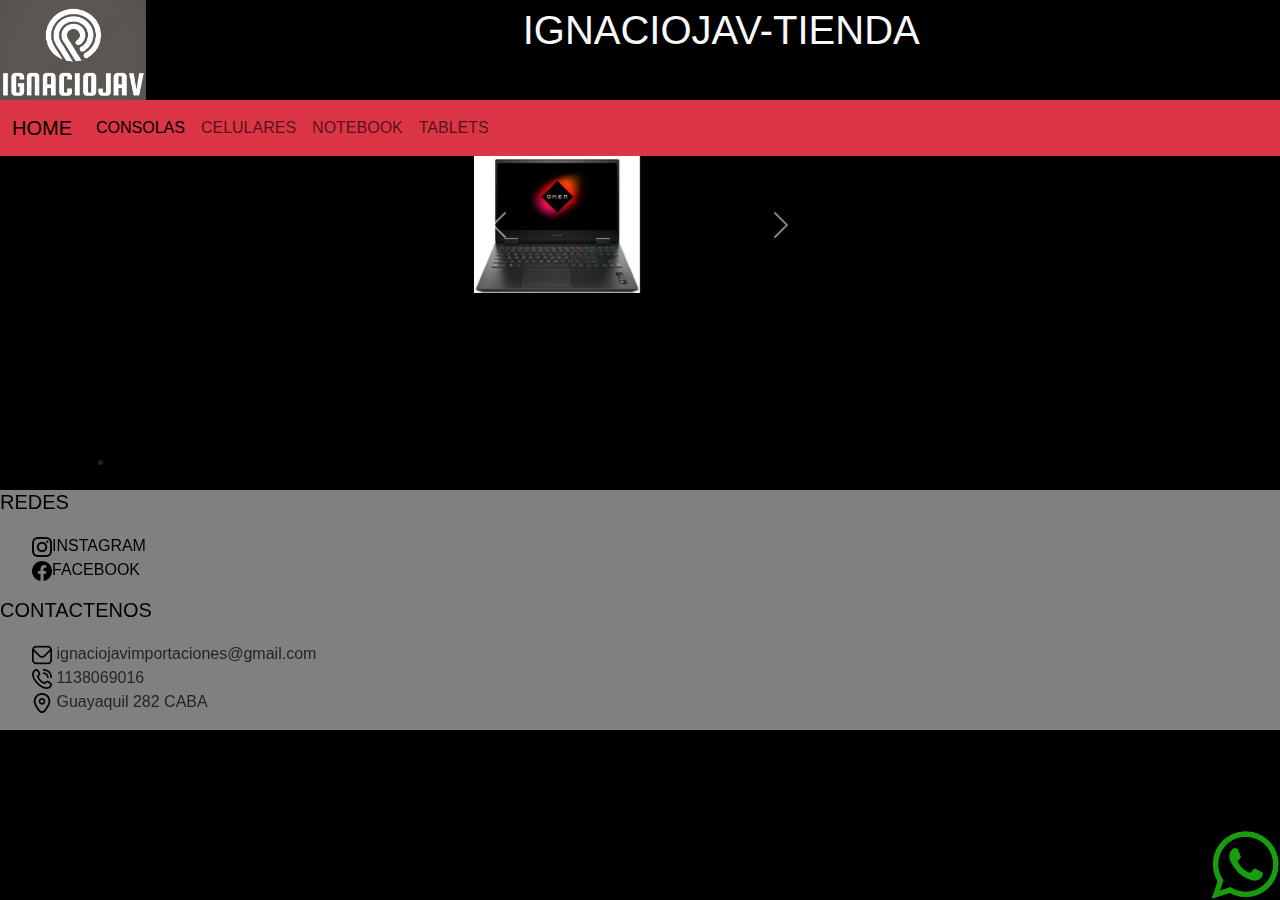
==== index.html @ c863a743 "integre bootstrap a mi proyecto" ====
<!DOCTYPE html>
<html lang="en">

<head>
  <meta charset="UTF-8">
  <meta http-equiv="X-UA-Compatible" content="IE=edge">
  <meta name="viewport" content="width=device-width, initial-scale=1.0">

  <title>IGNACIOJAV-TIENDA</title>
  <link rel="shortcut icon" href="multimedia/imagenes/LOGO-IGNACIOJAV-ICONO.ico" type="image/x-icon">
  <link rel="stylesheet" href="https://cdn.jsdelivr.net/npm/bootstrap@5.2.0-beta1/dist/css/bootstrap.min.css">
  <link rel="stylesheet" href="style.css">
</head>


<body>
  <!------------------------------------------------------NAVBAR----------------------------------------------------------------->

  <header class=" container mw-100 p-0">
    <div class="d-flex">
      <div class="flex-shrink-0 ">
        <img style="height: 100px;" src="multimedia/imagenes/logoignaciojav.png" alt="...">

      </div>
      <div class="flex-grow-1 ms-3  f-size">
        <a href="index.html" class="d-flex justify-content-center link-light">IGNACIOJAV-TIENDA</a>
      </div>
    </div>


    <section>
      <nav class="navbar navbar-expand-lg bg-danger">
        <div class="container-fluid">
          <a class="navbar-brand" href="index.html">HOME</a>
          <button class="navbar-toggler" type="button" data-bs-toggle="collapse" data-bs-target="#navbarNavAltMarkup"
            aria-controls="navbarNavAltMarkup" aria-expanded="false" aria-label="Toggle navigation">
            <span class="navbar-toggler-icon"></span>
          </button>
          <div class="collapse navbar-collapse" id="navbarNavAltMarkup">
            <div class="navbar-nav ">
              <a class="nav-link active" aria-current="page" href="consolas.html">CONSOLAS</a>
              <a class="nav-link" href="celulares.html">CELULARES</a>
              <a class="nav-link" href="notebook.html">NOTEBOOK</a>
              <a class="nav-link" href="tablets.html">TABLETS</a>
            </div>
          </div>
        </div>
      </nav>
    </section>
  </header>
  <!-------------------------------------------------------------------MAIN------------------------------------------------------------->

  <main>
    <div class="container">
      <div class="row">
        <div class="col-sm-4"></div>
        <div class="col-sm-4">
          <section class="container">
            <div id="carouselExampleControls" class="carousel slide" data-bs-ride="carousel">
              <div class="carousel-inner">
                <div class="carousel-item active">
                  <img src="multimedia/imagenes/notebook-hp-owen.jpg" class="d-block w-50" alt="...">
                </div>
                <div class="carousel-item">
                  <img src="multimedia/imagenes/dell-notebook.jpg" class="d-block w-50" alt="...">
                </div>
                <div class="carousel-item">
                  <img src="multimedia/imagenes/notebook-ms2i.jpg" class="d-block w-50" alt="...">
                </div>
              </div>
              <button class="carousel-control-prev" type="button" data-bs-target="#carouselExampleControls"
                data-bs-slide="prev">
                <span class="carousel-control-prev-icon" aria-hidden="true"></span>
                <span class="visually-hidden">Previous</span>
              </button>
              <button class="carousel-control-next" type="button" data-bs-target="#carouselExampleControls"
                data-bs-slide="next">
                <span class="carousel-control-next-icon" aria-hidden="true"></span>
                <span class="visually-hidden">Next</span>
              </button>
            </div>
          </section>
        </div>
        <div class="col-sm-4"></div>
      </div>
      <div class="row">
        <div class="col-sm-4"><iframe
            src="https://www.google.com/maps/embed?pb=!1m18!1m12!1m3!1d3283.3697055797447!2d-58.43468908517588!3d-34.62009646587108!2m3!1f0!2f0!3f0!3m2!1i1024!2i768!4f13.1!3m3!1m2!1s0x95bcca45b13c16f7%3A0x74ec9c4c2a0fdd3a!2sIGNACIOJAV!5e0!3m2!1ses-419!2sar!4v1652912470237!5m2!1ses-419!2sar"
            width="300" height="150" style="border:0;" allowfullscreen="" loading="lazy"
            referrerpolicy="no-referrer-when-downgrade"></iframe></div>
        <div class="col-sm-4"></div>
        <div class="col-sm-4"></div>
      </div>
    </div>
    <section class='container'>
      <nav class='example relative'>
        <ul>
          <li>
            <a href="https://wa.me/+5491138096016" class="item-fixed">
              <img src='multimedia/imagenes/whatsapp_logo.png' />
            </a>
          </li>
        </ul>
      </nav>
    </section>
    <section>

    </section>
  </main>
  <!--------------------------------------------------------------------FOOTER------------------------------------------------->
  <footer class=" container mw-100 p-0 ">
    <h5>REDES</h5>
    <nav>
      <ul>
        <li class="list-group-item disable"><img src="multimedia/imagenes/instagram.png" alt="instagram"><a
            href="https://instagram.com/ignaciojavtienda?utm_medium=copy_link">INSTAGRAM</a></li>
        <li class="list-group-item disable"><img src="multimedia/imagenes/facebook.png" alt="facebook"><a
            href="https://www.facebook.com/profile.php?id=100063746970532">FACEBOOK</a></li>
      </ul>
    </nav>
    <h5>CONTACTENOS</h5>
    <ul>
      <li class="list-group-item disable"><img src="multimedia/imagenes/envelope.png" alt="email">
        ignaciojavimportaciones@gmail.com</li>
      <li class="list-group-item disable"><img src="multimedia/imagenes/phone-call.png" alt="celular"> 1138069016</li>
      <li class="list-group-item disable"><img src="multimedia/imagenes/marker.png" alt="direccion"> Guayaquil 282 CABA
      </li>
    </ul>

  </footer>
  <!--java-->
  <script src="https://cdn.jsdelivr.net/npm/bootstrap@5.2.0-beta1/dist/js/bootstrap.bundle.min.js"></script>
</body>

</html>
---- style.css ----
*{
    margin: 0;
    padding: 0;
}
html {
    box-sizing: border-box;
    text-decoration: none !important;
  }
  body{
    background-color: black;
    font-family: 'Franklin Gothic Medium', 'Arial Narrow', Arial, sans-serif;
}



/* ----------------------------------------------------------HEADER------------------------------------------------------------------------------ */
.f-size{
    font-size: 70px;
}

img-size{
    width: 10px;
}

header{
    background-color: black;
}

header h1{
    color: black ;
}

.texto-alineado{
    
    vertical-align: middle;
    padding-right: 300px;
}
    
header a{
    text-decoration: none;
    font-size: 40px;
    color: white;
   
}
 header a img{
     width: 150px;
}
  

.menu-header{
    background-color: #a32129;
    display: flex;
    justify-content: space-around;
    list-style: none;
    
}

.menu-header a{
    font-size: 30px ;
    
}


.item-sticky{
    position: sticky;
    top: 0;
    bottom: 0;
}

/*------------------------------------------------ANIMACION HEADER-------------------------------------------*/



/*MAIN*/


/*WHATSAPP*/
.item-fixed {
    position: fixed;
    bottom:0;
    right: 0;
}

.item-fixed img{
      width: 70px;
}

/*FOOTER*/
footer{
    background-color: grey;
    background-color: grey;
    display: flex;
    flex-direction: column;
    list-style: none !important;
}

footer ul li{
    color: black;
}
 footer nav li img{
     width: 20px;
 }
 footer ul li img{
     width: 20px;
 }
footer nav ul li a{
    text-decoration: none;
    color:black;
}
footer h5{
    color: black;
    margin-bottom: 20px;
}
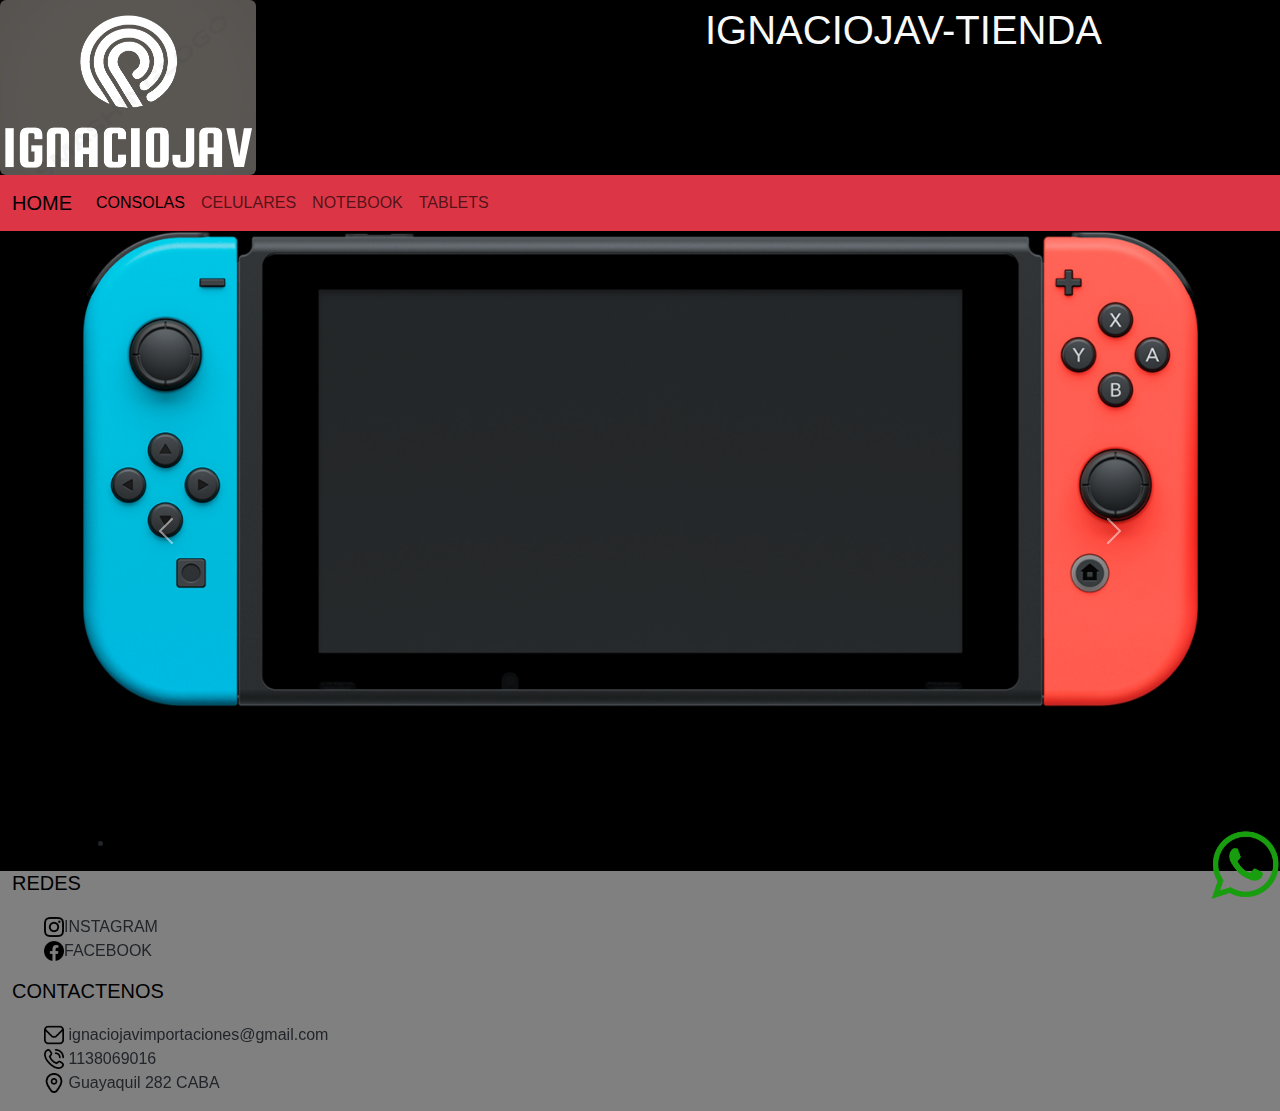
==== commit 3b926b96: "correciones en todos los html, agrego carrousel, se elimino mapa" ====
--- a/index.html
+++ b/index.html
@@ -16,10 +16,10 @@
 <body>
   <!------------------------------------------------------NAVBAR----------------------------------------------------------------->
 
-  <header class=" container mw-100 p-0">
+  <header class=" container-fluid mw-100 p-0">
     <div class="d-flex">
       <div class="flex-shrink-0 ">
-        <img style="height: 100px;" src="multimedia/imagenes/logoignaciojav.png" alt="...">
+        <img src="multimedia/imagenes/logoignaciojav.png" class="rounded float-start w-50  d-flex align-items-center" alt="...">
 
       </div>
       <div class="flex-grow-1 ms-3  f-size">
@@ -50,48 +50,35 @@
   </header>
   <!-------------------------------------------------------------------MAIN------------------------------------------------------------->
 
-  <main>
-    <div class="container">
-      <div class="row">
-        <div class="col-sm-4"></div>
-        <div class="col-sm-4">
-          <section class="container">
-            <div id="carouselExampleControls" class="carousel slide" data-bs-ride="carousel">
-              <div class="carousel-inner">
-                <div class="carousel-item active">
-                  <img src="multimedia/imagenes/notebook-hp-owen.jpg" class="d-block w-50" alt="...">
-                </div>
-                <div class="carousel-item">
-                  <img src="multimedia/imagenes/dell-notebook.jpg" class="d-block w-50" alt="...">
-                </div>
-                <div class="carousel-item">
-                  <img src="multimedia/imagenes/notebook-ms2i.jpg" class="d-block w-50" alt="...">
-                </div>
-              </div>
-              <button class="carousel-control-prev" type="button" data-bs-target="#carouselExampleControls"
-                data-bs-slide="prev">
-                <span class="carousel-control-prev-icon" aria-hidden="true"></span>
-                <span class="visually-hidden">Previous</span>
-              </button>
-              <button class="carousel-control-next" type="button" data-bs-target="#carouselExampleControls"
-                data-bs-slide="next">
-                <span class="carousel-control-next-icon" aria-hidden="true"></span>
-                <span class="visually-hidden">Next</span>
-              </button>
-            </div>
-          </section>
-        </div>
-        <div class="col-sm-4"></div>
+  
+
+ 
+<!-----------------------------------------------CARROUSEL------------------------------------------------------>
+<div class="container">
+  <div id="carouselExampleControls" class="carousel slide" data-bs-ride="carousel">
+    <div class="carousel-inner carousel-edit">
+      <div class="carousel-item active">
+        <img src="multimedia/imagenes/nintendo-switch-carousel.png" class="d-block img-fluid w-100" alt="...">
       </div>
-      <div class="row">
-        <div class="col-sm-4"><iframe
-            src="https://www.google.com/maps/embed?pb=!1m18!1m12!1m3!1d3283.3697055797447!2d-58.43468908517588!3d-34.62009646587108!2m3!1f0!2f0!3f0!3m2!1i1024!2i768!4f13.1!3m3!1m2!1s0x95bcca45b13c16f7%3A0x74ec9c4c2a0fdd3a!2sIGNACIOJAV!5e0!3m2!1ses-419!2sar!4v1652912470237!5m2!1ses-419!2sar"
-            width="300" height="150" style="border:0;" allowfullscreen="" loading="lazy"
-            referrerpolicy="no-referrer-when-downgrade"></iframe></div>
-        <div class="col-sm-4"></div>
-        <div class="col-sm-4"></div>
+      <div class="carousel-item">
+        <img src="multimedia/imagenes/joystick-ps5.jpg" class="d-block img-fluid w-100" alt="...">
+      </div>
+      <div class="carousel-item">
+        <img src="multimedia/imagenes/xiaomi-celulares.png" class="d-block img-fluid w-100" alt="...">
       </div>
     </div>
+    <button class="carousel-control-prev" type="button" data-bs-target="#carouselExampleControls" data-bs-slide="prev">
+      <span class="carousel-control-prev-icon" aria-hidden="true"></span>
+      <span class="visually-hidden">Previous</span>
+    </button>
+    <button class="carousel-control-next" type="button" data-bs-target="#carouselExampleControls" data-bs-slide="next">
+      <span class="carousel-control-next-icon" aria-hidden="true"></span>
+      <span class="visually-hidden">Next</span>
+    </button>
+  </div>
+
+</div>
+    <!------------------------------------------------------------------------whatsapp------------------------------------------------>
     <section class='container'>
       <nav class='example relative'>
         <ul>
@@ -108,14 +95,14 @@
     </section>
   </main>
   <!--------------------------------------------------------------------FOOTER------------------------------------------------->
-  <footer class=" container mw-100 p-0 ">
+  <footer class=" container-fluid  ">
     <h5>REDES</h5>
     <nav>
       <ul>
         <li class="list-group-item disable"><img src="multimedia/imagenes/instagram.png" alt="instagram"><a
-            href="https://instagram.com/ignaciojavtienda?utm_medium=copy_link">INSTAGRAM</a></li>
+            href="https://instagram.com/ignaciojavtienda?utm_medium=copy_link" class="link-dark">INSTAGRAM</a></li>
         <li class="list-group-item disable"><img src="multimedia/imagenes/facebook.png" alt="facebook"><a
-            href="https://www.facebook.com/profile.php?id=100063746970532">FACEBOOK</a></li>
+            href="https://www.facebook.com/profile.php?id=100063746970532" class="link-dark">FACEBOOK</a></li>
       </ul>
     </nav>
     <h5>CONTACTENOS</h5>
--- a/style.css
+++ b/style.css
@@ -4,9 +4,9 @@
 }
 html {
     box-sizing: border-box;
-    text-decoration: none !important;
+    text-decoration: none ;
   }
-  body{
+ body{
     background-color: black;
     font-family: 'Franklin Gothic Medium', 'Arial Narrow', Arial, sans-serif;
 }
@@ -71,10 +71,26 @@
 
 
 
-/*MAIN*/
 
 
-/*WHATSAPP*/
+
+
+
+
+/*-------------------------------------MAIN----------------------------------------*/
+
+/*----------------------------------CARROUSEL----------------------------------*/
+.carousel-edit {
+    height: 600px;
+  }
+  
+  @media only screen and (max-width: 991px) {
+    .carousel-edit {
+      height: auto;
+    }
+  }
+
+/*----------------------WHATSAPP---------------------------------*/
 .item-fixed {
     position: fixed;
     bottom:0;
@@ -85,13 +101,14 @@
       width: 70px;
 }
 
-/*FOOTER*/
+
+  /*----------------------------------------------------FOOTER------------------------------------------------------------*/
 footer{
     background-color: grey;
     background-color: grey;
     display: flex;
     flex-direction: column;
-    list-style: none !important;
+    list-style: none ;
 }
 
 footer ul li{
@@ -110,4 +127,4 @@
 footer h5{
     color: black;
     margin-bottom: 20px;
-}+}
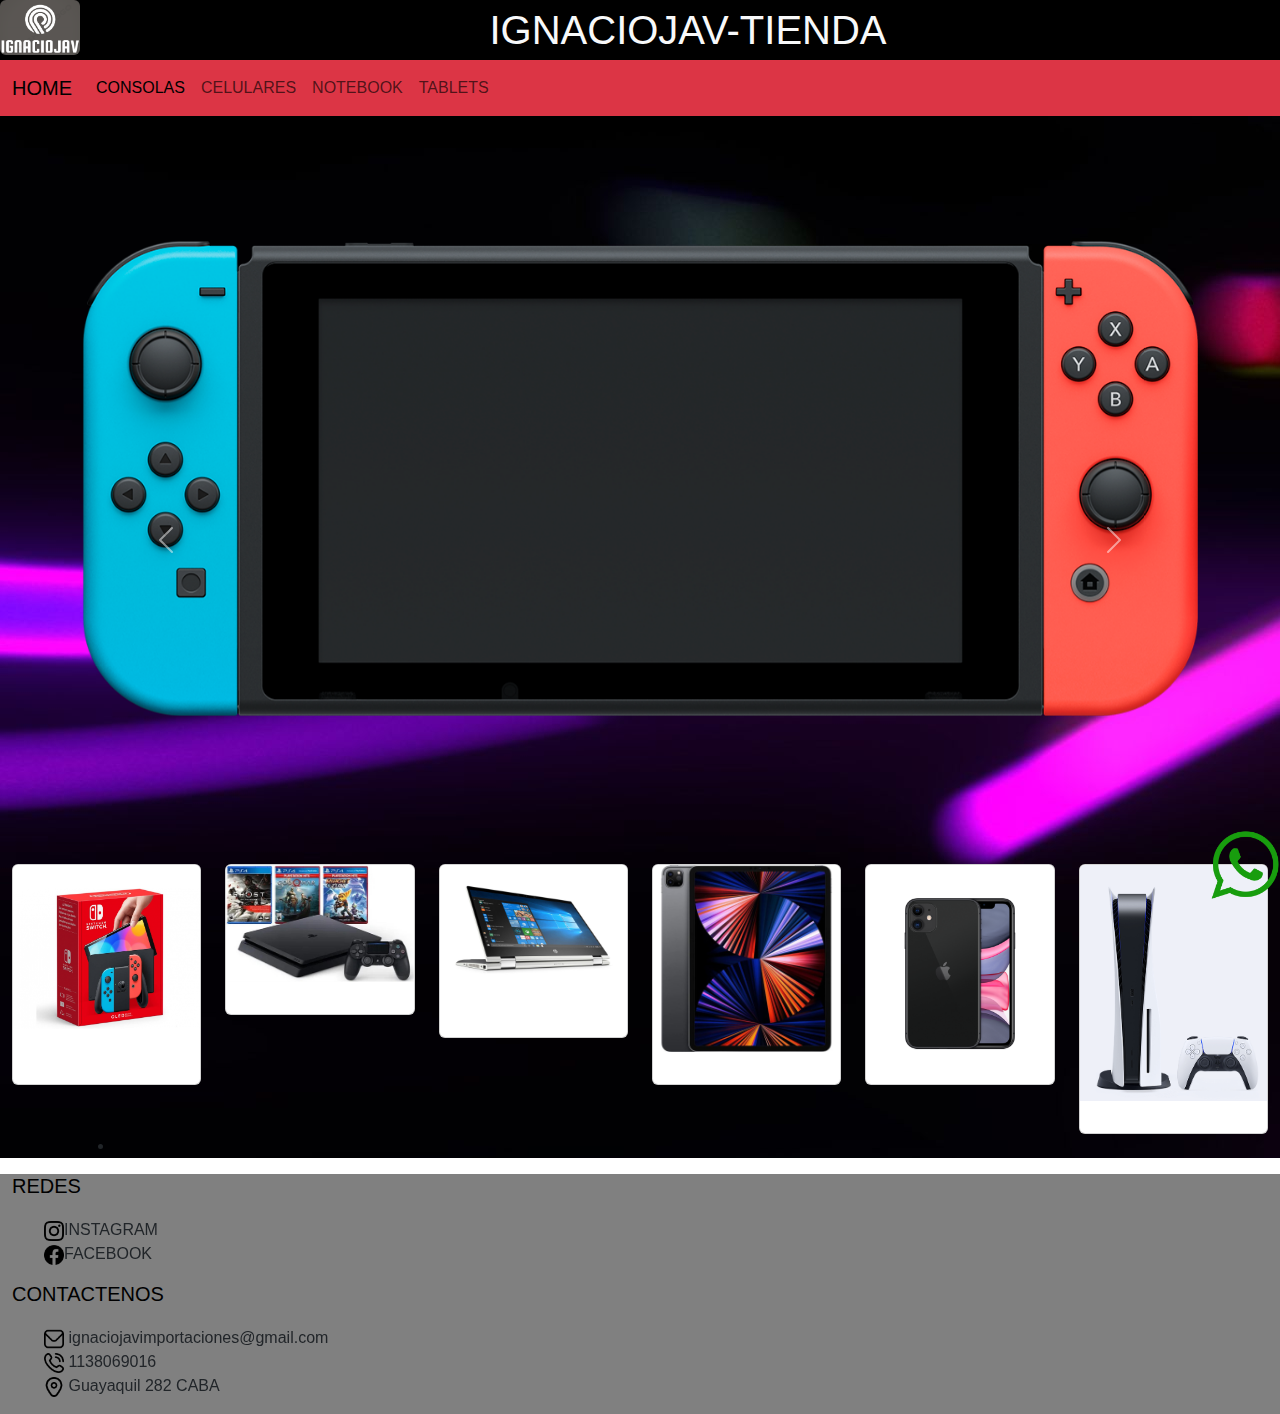
==== commit e46c1c97: "se corrijio los html" ====
--- a/index.html
+++ b/index.html
@@ -18,12 +18,12 @@
 
   <header class=" container-fluid mw-100 p-0">
     <div class="d-flex">
-      <div class="flex-shrink-0 ">
-        <img src="multimedia/imagenes/logoignaciojav.png" class="rounded float-start w-50  d-flex align-items-center" alt="...">
+      <div >
+        <img src="multimedia/imagenes/logoignaciojav.png" class="rounded float-start img-logo  d-flex align-items-center" alt="...">
 
       </div>
-      <div class="flex-grow-1 ms-3  f-size">
-        <a href="index.html" class="d-flex justify-content-center link-light">IGNACIOJAV-TIENDA</a>
+      <div class="flex-grow-1 ms-3">
+        <a href="index.html" class="d-flex justify-content-center link-light fs-1">IGNACIOJAV-TIENDA</a>
       </div>
     </div>
 
@@ -49,12 +49,12 @@
     </section>
   </header>
   <!-------------------------------------------------------------------MAIN------------------------------------------------------------->
-
+<main>
   
 
  
 <!-----------------------------------------------CARROUSEL------------------------------------------------------>
-<div class="container">
+<div class="container my-4">
   <div id="carouselExampleControls" class="carousel slide" data-bs-ride="carousel">
     <div class="carousel-inner carousel-edit">
       <div class="carousel-item active">
@@ -78,10 +78,79 @@
   </div>
 
 </div>
+
+<!---------------------------------------------------------PRODUCTOS--------------------------------------------------------------->
+
+<div class="container mw-100 articulos-main">
+  <div class="row">
+    <div class="col-sm-2 h-auto ">
+      <div class="card" >
+        <img src="multimedia/imagenes/nintendoswitcholed-neon.jpg" class="card-img-top" alt="...">
+        <div class="card-body">
+          
+
+        </div>
+      </div>
+    </div>
+    <div class="col-sm-2">
+      <div class="card" >
+        <img src="multimedia/imagenes/ps4slimmegapack.jpg" class="card-img-top" alt="...">
+        <div class="card-body">
+          
+
+        </div>
+      </div>
+    </div>
+    <div class="col-sm-2">
+      <div class="card" >
+        <img src="multimedia/imagenes/hppavilion360.jpg" class="card-img-top" alt="...">
+        <div class="card-body">
+         
+
+        </div>
+      </div>
+    </div>
+    <div class="col-sm-2">
+      <div class="card">
+        <img src="multimedia/imagenes/ipad-pro-m1.jpg" class="card-img-top" alt="...">
+        <div class="card-body">
+         
+
+        </div>
+      </div>
+    </div>
+    <div class="col-sm-2">
+      <div class="card" >
+        <img src="multimedia/imagenes/iphone-11-black.png" class="card-img-top" alt="...">
+        <div class="card-body">
+         
+
+        </div>
+      </div>
+    </div>
+    <div class="col-sm-2">
+      <div class="card" >
+        <img src="multimedia/imagenes/ps5standar.png" class="card-img-top" alt="...">
+        <div class="card-body">
+          
+          
+
+        </div>
+      </div>
+    </div>
+  </div>
+
+
+
+
+
+
+
+
     <!------------------------------------------------------------------------whatsapp------------------------------------------------>
     <section class='container'>
       <nav class='example relative'>
-        <ul>
+        <ul ul-whatsapp>
           <li>
             <a href="https://wa.me/+5491138096016" class="item-fixed">
               <img src='multimedia/imagenes/whatsapp_logo.png' />
@@ -90,17 +159,17 @@
         </ul>
       </nav>
     </section>
-    <section>
+    
 
-    </section>
+    
   </main>
   <!--------------------------------------------------------------------FOOTER------------------------------------------------->
   <footer class=" container-fluid  ">
     <h5>REDES</h5>
     <nav>
-      <ul>
-        <li class="list-group-item disable"><img src="multimedia/imagenes/instagram.png" alt="instagram"><a
-            href="https://instagram.com/ignaciojavtienda?utm_medium=copy_link" class="link-dark">INSTAGRAM</a></li>
+      <ul  >
+        <li class="list-group-item disable instagram"><img src="multimedia/imagenes/instagram.png" alt="instagram"><a
+            href="https://instagram.com/ignaciojavtienda?utm_medium=copy_link"class="link-dark">INSTAGRAM</a></li>
         <li class="list-group-item disable"><img src="multimedia/imagenes/facebook.png" alt="facebook"><a
             href="https://www.facebook.com/profile.php?id=100063746970532" class="link-dark">FACEBOOK</a></li>
       </ul>
--- a/style.css
+++ b/style.css
@@ -2,21 +2,22 @@
     margin: 0;
     padding: 0;
 }
-html {
+/*html {
     box-sizing: border-box;
-    text-decoration: none ;
-  }
+    
+  }*/
  body{
-    background-color: black;
+   
     font-family: 'Franklin Gothic Medium', 'Arial Narrow', Arial, sans-serif;
 }
 
 
 
 /* ----------------------------------------------------------HEADER------------------------------------------------------------------------------ */
-.f-size{
-    font-size: 70px;
+.img-logo{
+    width: 80px;
 }
+
 
 img-size{
     width: 10px;
@@ -70,7 +71,11 @@
 /*------------------------------------------------ANIMACION HEADER-------------------------------------------*/
 
 
-
+main{ 
+    background-image: url(multimedia/imagenes/wallpaper-neon.jpg);
+    padding-top: 100px;
+    margin-bottom: 0%;
+}
 
 
 
@@ -78,6 +83,7 @@
 
 
 /*-------------------------------------MAIN----------------------------------------*/
+
 
 /*----------------------------------CARROUSEL----------------------------------*/
 .carousel-edit {
@@ -90,6 +96,12 @@
     }
   }
 
+  /*-------------------ARTICULOS MAIN------------------*/
+
+  .articulos-main{
+      display: none;
+  }
+
 /*----------------------WHATSAPP---------------------------------*/
 .item-fixed {
     position: fixed;
@@ -100,7 +112,9 @@
 .item-fixed img{
       width: 70px;
 }
-
+.ul-whatsapp{
+    list-style-type: none;
+}
 
   /*----------------------------------------------------FOOTER------------------------------------------------------------*/
 footer{
@@ -109,11 +123,12 @@
     display: flex;
     flex-direction: column;
     list-style: none ;
+    
 }
 
-footer ul li{
+ /*footer ul li{
     color: black;
-}
+}*/
  footer nav li img{
      width: 20px;
  }
@@ -122,9 +137,26 @@
  }
 footer nav ul li a{
     text-decoration: none;
-    color:black;
+    
+}
+
+footer nav ul li a:hover{
+    background-color: rgb(56, 54, 54);
 }
 footer h5{
     color: black;
     margin-bottom: 20px;
 }
+
+
+
+/*--------------------------------MEDIA--------------------------*/
+
+/*----MAIN-ARTICULOS-INDEX-------------*/
+
+@media screen and (min-width: 600px){
+    .articulos-main{
+        display: block;
+        
+}
+}